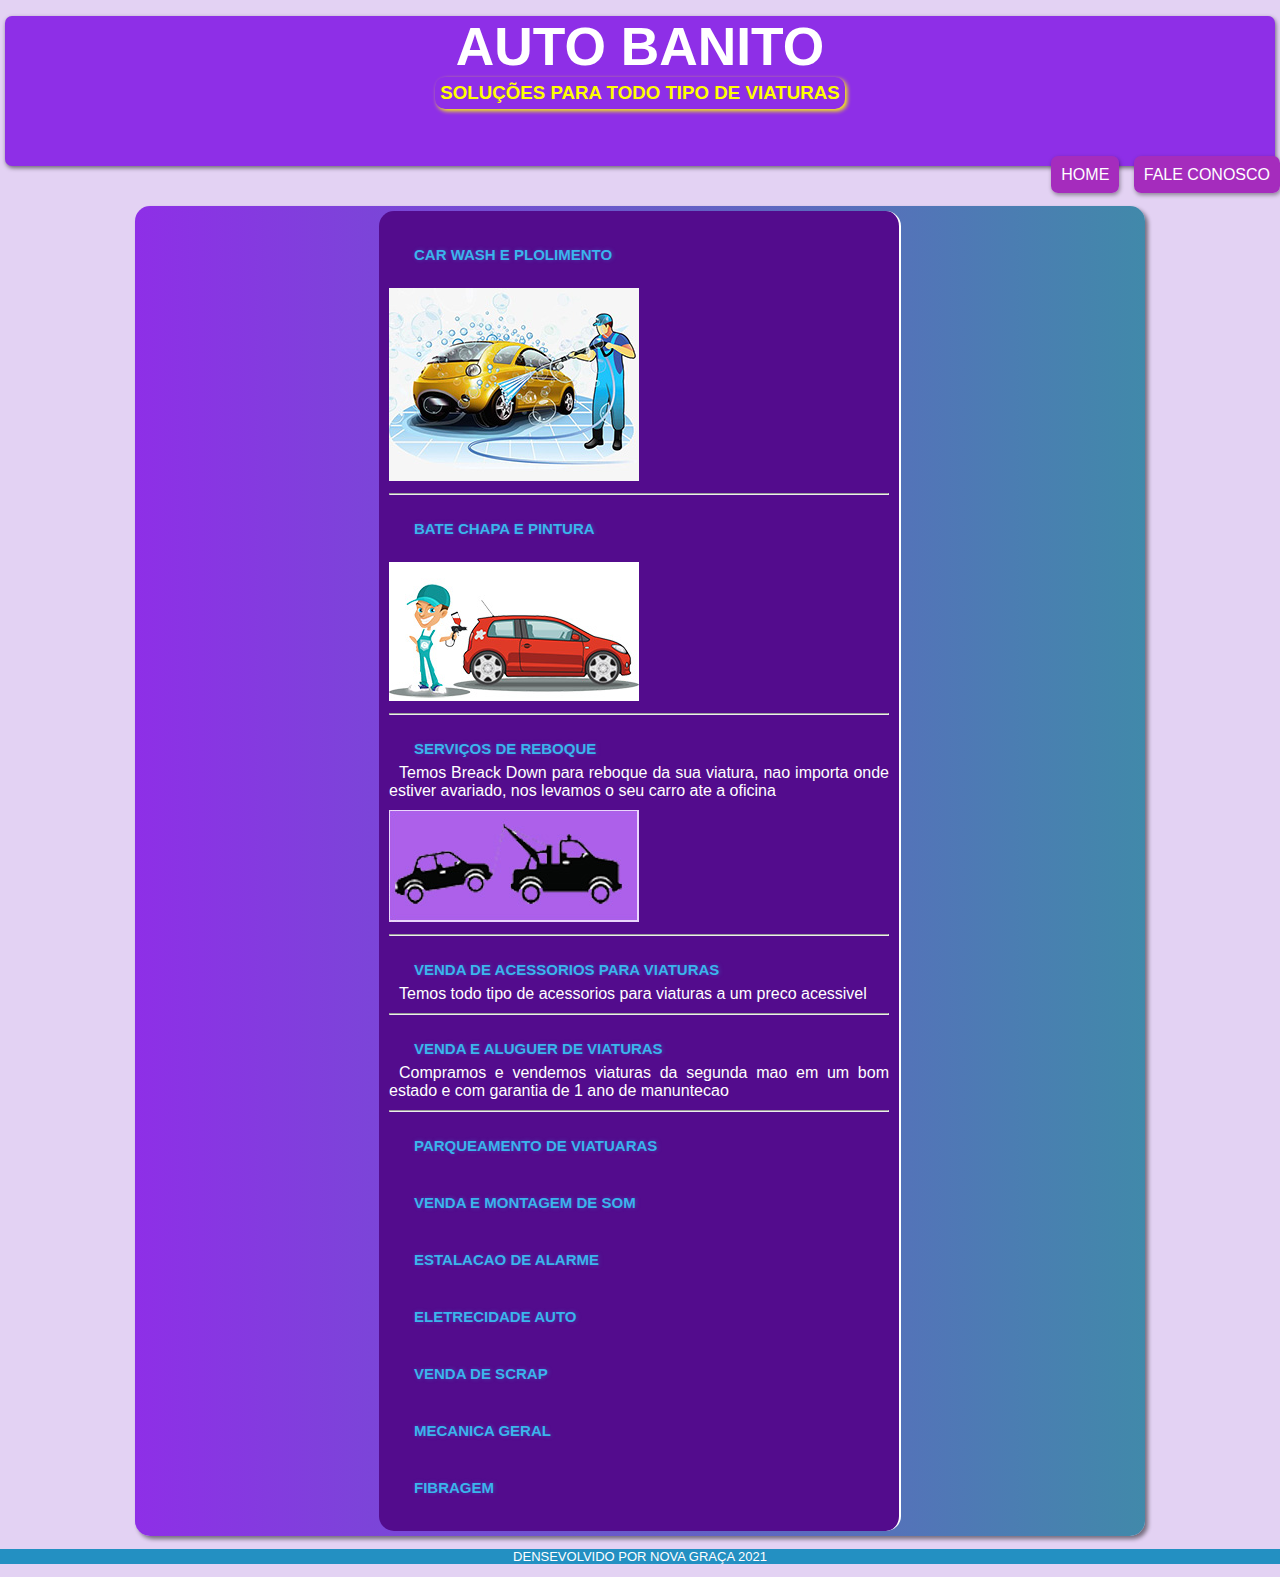
==== index.html @ d9264a0f "Initial commit" ====
<!DOCTYPE html>
<html lang="pt">
<head>
    <meta charset="UTF-8">
    <meta name="viewport" content="width=device-width, initial-scale=1.0">
    <title>Auto Banito</title>
    <link rel="stylesheet" href="style.css">
</head>
<body>
    <header>
        <h1>AUTO BANITO</h1>
    <h3>
        SOLUÇÕES PARA TODO TIPO DE VIATURAS
    </h3>
    </header>
    <nav>
        <a href="index.html">HOME</a> 
        <a href="faleconosco.html">FALE CONOSCO</a>

    </nav>
    <main>
        <section>
            
            
            <h2>CAR WASH E PLOLIMENTO</h2>
            <img src="imagens/carwashpequeno.jpg" alt="">
 <hr>

            <h2>BATE CHAPA E PINTURA</h2>
            <img src="imagens/carpaintpequeno.jpg" alt="">
<hr>
            <h2>SERVIÇOS DE REBOQUE</h2>
            <p>Temos Breack Down para reboque da sua viatura, nao importa onde estiver avariado, nos levamos o seu carro ate a oficina</p>
            <img src="imagens/breakdownpequeno.jpg" alt="">
<hr>
            <h2>VENDA DE ACESSORIOS PARA VIATURAS</h2>
            <p>Temos todo tipo de acessorios para viaturas a um preco acessivel</p>
<hr>
            <h2>VENDA E ALUGUER DE VIATURAS</h2>
            <p>
                Compramos e vendemos viaturas da segunda mao em um bom estado e com garantia de 1 ano de manuntecao
            </p>
<hr>
            <h2>PARQUEAMENTO DE VIATUARAS</h2>

            <h2>VENDA E MONTAGEM DE SOM</h2>


            <h2>ESTALACAO DE ALARME</h2>

            <h2>ELETRECIDADE AUTO</h2>

            <h2>VENDA DE SCRAP</h2>

            <h2>MECANICA GERAL</h2>

            <h2>FIBRAGEM</h2>

        </section>
        
       
    </main>
    <footer>
        <p>DENSEVOLVIDO POR NOVA GRAÇA 2021</p>
    </footer>
</body>
</html>
---- style.css ----
@charset "UTF-8";

body {
    font-family: Arial, Helvetica, sans-serif;
    background-color: rgb(227, 210, 243);
    color: white;
    margin: 0px;
    
}
header {
    background-color: rgb(142, 47, 231);
    text-align: center;
    border-radius: 7px;
    margin: -20px 5px 0px 5px;
    height: 150px;
    box-shadow: 1px 2px 4px rgba(0, 0, 0, 0.514);
}
header > h3 {
    
    padding: 5px;
    color: yellow;
    box-shadow: 2px 2px 4px yellow;
    width: 400px;
    margin: auto;
    border-radius: 10px;
    
    
}
header > h1 {
    margin-bottom: 0px;
    font-weight: bolder;
    font-size: 40pt;
}
main {
    background-image: linear-gradient( to right,  rgb(142, 47, 231),rgb(65, 137, 170)
    );
    max-width: 1000px;
    min-width: 300px;
    border-radius: 15px;
    padding: 5px;
    margin: auto;
    margin-top: 40px;
    box-shadow: 3px 3px 4px rgba(0, 0, 0, 0.486);
   
}
section {
    display: block;
    background-color: #530c8d;
    width: 500px;
    padding: 10px;
    border-radius: 15px;
    text-align: justify;
    border-right: 2px solid white;
    margin: auto;
   
}

h2 {
    color: #3bb4ec;
    font-size: 15px;
    padding: 15px;
    margin: 10px;
    border-radius: 15px;
    text-shadow: 1px 0px 4px rgba(63, 142, 216, 0.377);
    
}
h2:hover {
    background-color: rgb(0, 0, 0);
    
}
section > p {
    text-indent: 10px;
    margin-top: -18px;
    margin-bottom: 10px;
    pad
    
}
nav {
    float: right;
    margin: auto; 
}
ul {
    margin: auto;
}
a {
    background-color: rgb(165, 44, 189);
    color: white;
    padding: 10px;
    border-radius: 7px;
    text-decoration: none;
    margin-left: 10px;
    box-shadow: 1px 2px 4px rgba(0, 0, 0, 0.39);
}
footer {
    background-color: rgb(35, 144, 194);
    color: white;
    text-align: center;
    margin-top: ;
    font-size: small;
}
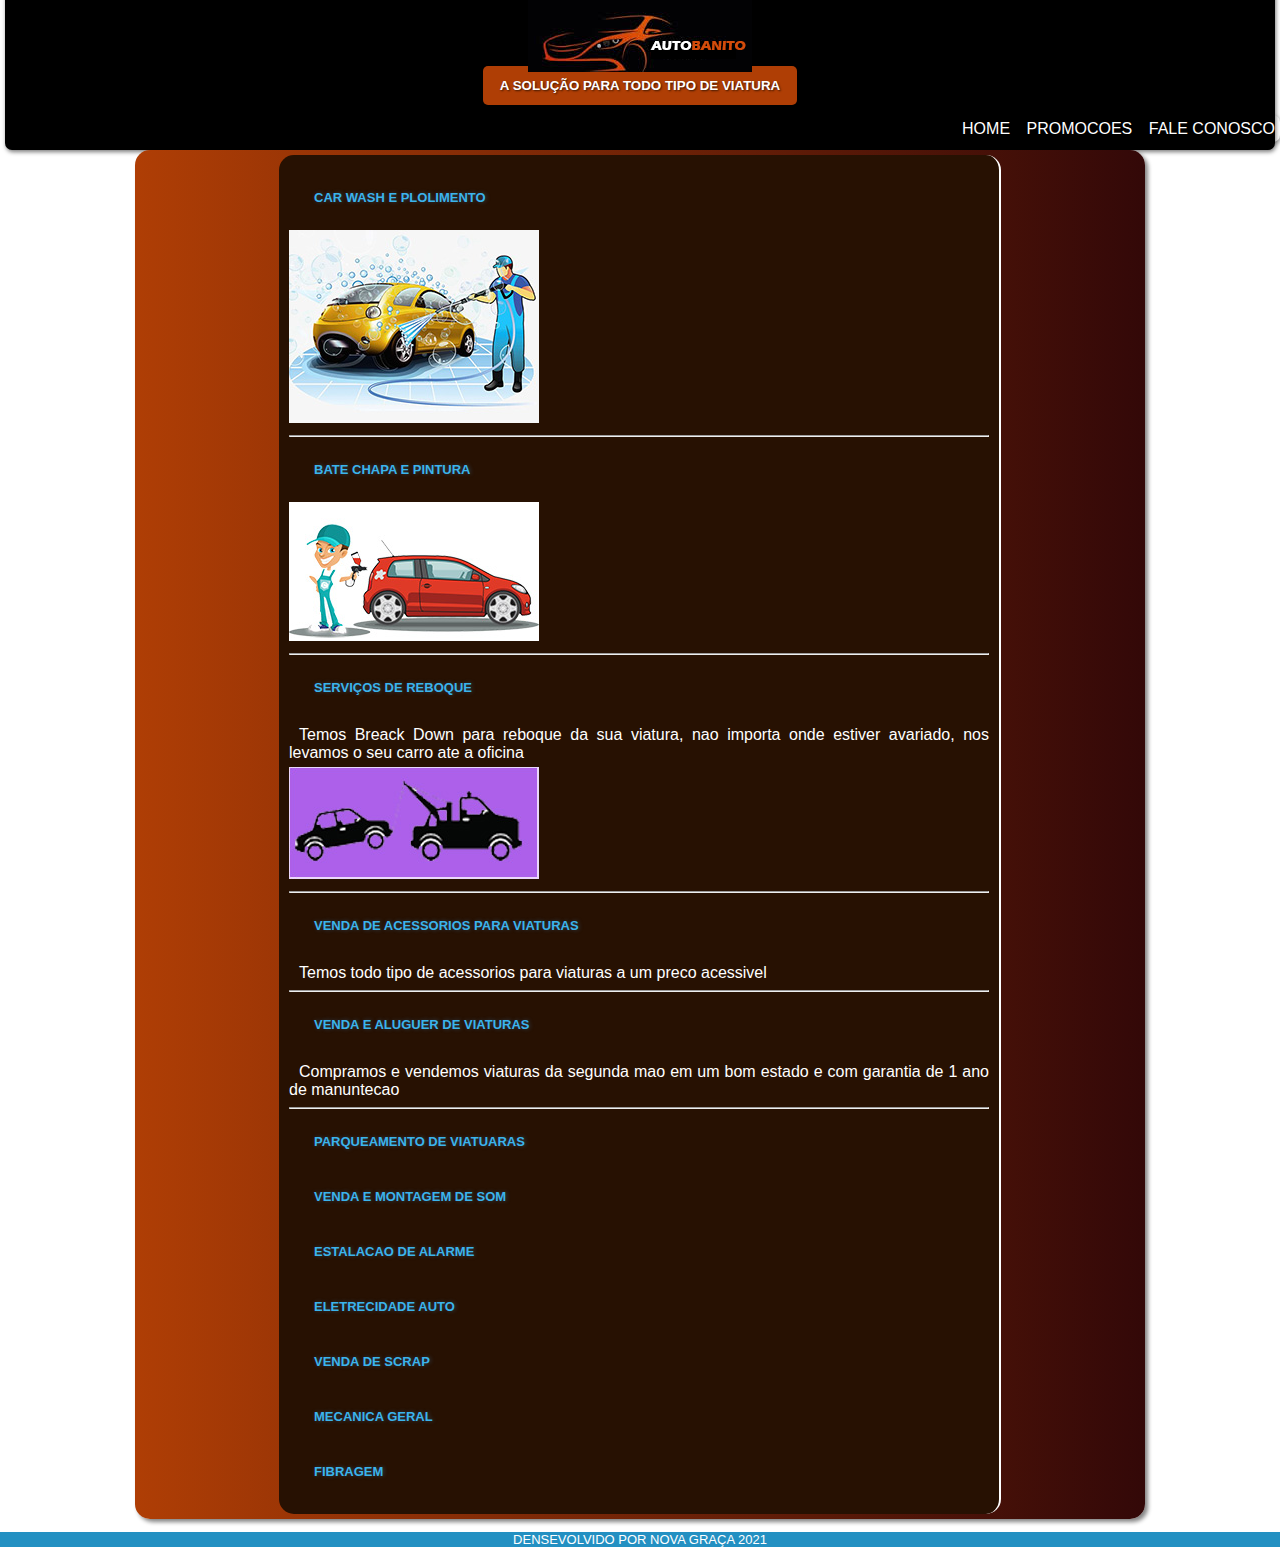
==== commit 9544032a: "dia 15" ====
--- a/index.html
+++ b/index.html
@@ -8,14 +8,16 @@
 </head>
 <body>
     <header>
-        <h1>AUTO BANITO</h1>
-    <h3>
-        SOLUÇÕES PARA TODO TIPO DE VIATURAS
-    </h3>
+        <img class="logo" src="imagens/logo.png" alt="logotipo">
+
+        <h3> A SOLUÇÃO PARA TODO TIPO DE VIATURA</h3>
+
     </header>
     <nav>
         <a href="index.html">HOME</a> 
+        <a href="#">PROMOCOES</a>
         <a href="faleconosco.html">FALE CONOSCO</a>
+        
 
     </nav>
     <main>
--- a/style.css
+++ b/style.css
@@ -2,51 +2,59 @@
 
 body {
     font-family: Arial, Helvetica, sans-serif;
-    background-color: rgb(227, 210, 243);
+    background-color: rgb(255, 255, 255);
     color: white;
-    margin: 0px;
+    margin: auto;
+   
     
 }
 header {
-    background-color: rgb(142, 47, 231);
+    background-image: url("imagens/logo.png") no-repeat ;
+    background-color: black;
     text-align: center;
     border-radius: 7px;
     margin: -20px 5px 0px 5px;
-    height: 150px;
+    height: 170px;
     box-shadow: 1px 2px 4px rgba(0, 0, 0, 0.514);
 }
+.logo {
+    margin-top: 20px;
+    display: inline-block;
+    margin-bottom: -10px;
+}
 header > h3 {
-    
-    padding: 5px;
-    color: yellow;
-    box-shadow: 2px 2px 4px yellow;
-    width: 400px;
+    color: rgb(255, 255, 255);
+   font-size: 10pt;
+    padding: 12px;
     margin: auto;
-    border-radius: 10px;
-    
+    background-color: #af3e05;
+    width: 290px;
+    border-radius: 5px;
+    text-shadow: 1px 1px 2px rgba(0, 0, 0, 0.658);
     
 }
 header > h1 {
     margin-bottom: 0px;
     font-weight: bolder;
-    font-size: 40pt;
+    font-size: normal;
 }
 main {
-    background-image: linear-gradient( to right,  rgb(142, 47, 231),rgb(65, 137, 170)
+    background-image: linear-gradient( to right,  #af3e05,rgb(51, 8, 8)
     );
     max-width: 1000px;
-    min-width: 300px;
+    min-width: 150px;
     border-radius: 15px;
     padding: 5px;
     margin: auto;
-    margin-top: 40px;
+    margin-top: px;
     box-shadow: 3px 3px 4px rgba(0, 0, 0, 0.486);
    
 }
 section {
     display: block;
-    background-color: #530c8d;
-    width: 500px;
+    background-color: #271102;
+    max-width: 700px;
+    min-width: 150px;
     padding: 10px;
     border-radius: 15px;
     text-align: justify;
@@ -57,7 +65,7 @@
 
 h2 {
     color: #3bb4ec;
-    font-size: 15px;
+    font-size: 13px;
     padding: 15px;
     margin: 10px;
     border-radius: 15px;
@@ -66,36 +74,40 @@
 }
 h2:hover {
     background-color: rgb(0, 0, 0);
+   
     
 }
 section > p {
     text-indent: 10px;
-    margin-top: -18px;
-    margin-bottom: 10px;
+    margin-top: px;
+    margin-bottom: 5px;
     pad
     
 }
 nav {
     float: right;
     margin: auto; 
+    margin-top: -30px;
 }
 ul {
     margin: auto;
 }
-a {
-    background-color: rgb(165, 44, 189);
+a { 
     color: white;
-    padding: 10px;
+    padding: 5px;
     border-radius: 7px;
     text-decoration: none;
-    margin-left: 10px;
+    margin-left: 2px;
     box-shadow: 1px 2px 4px rgba(0, 0, 0, 0.39);
+}
+a:hover {
+    background-color: #ff00003d;
 }
 footer {
     background-color: rgb(35, 144, 194);
     color: white;
     text-align: center;
-    margin-top: ;
+   
     font-size: small;
 }
 
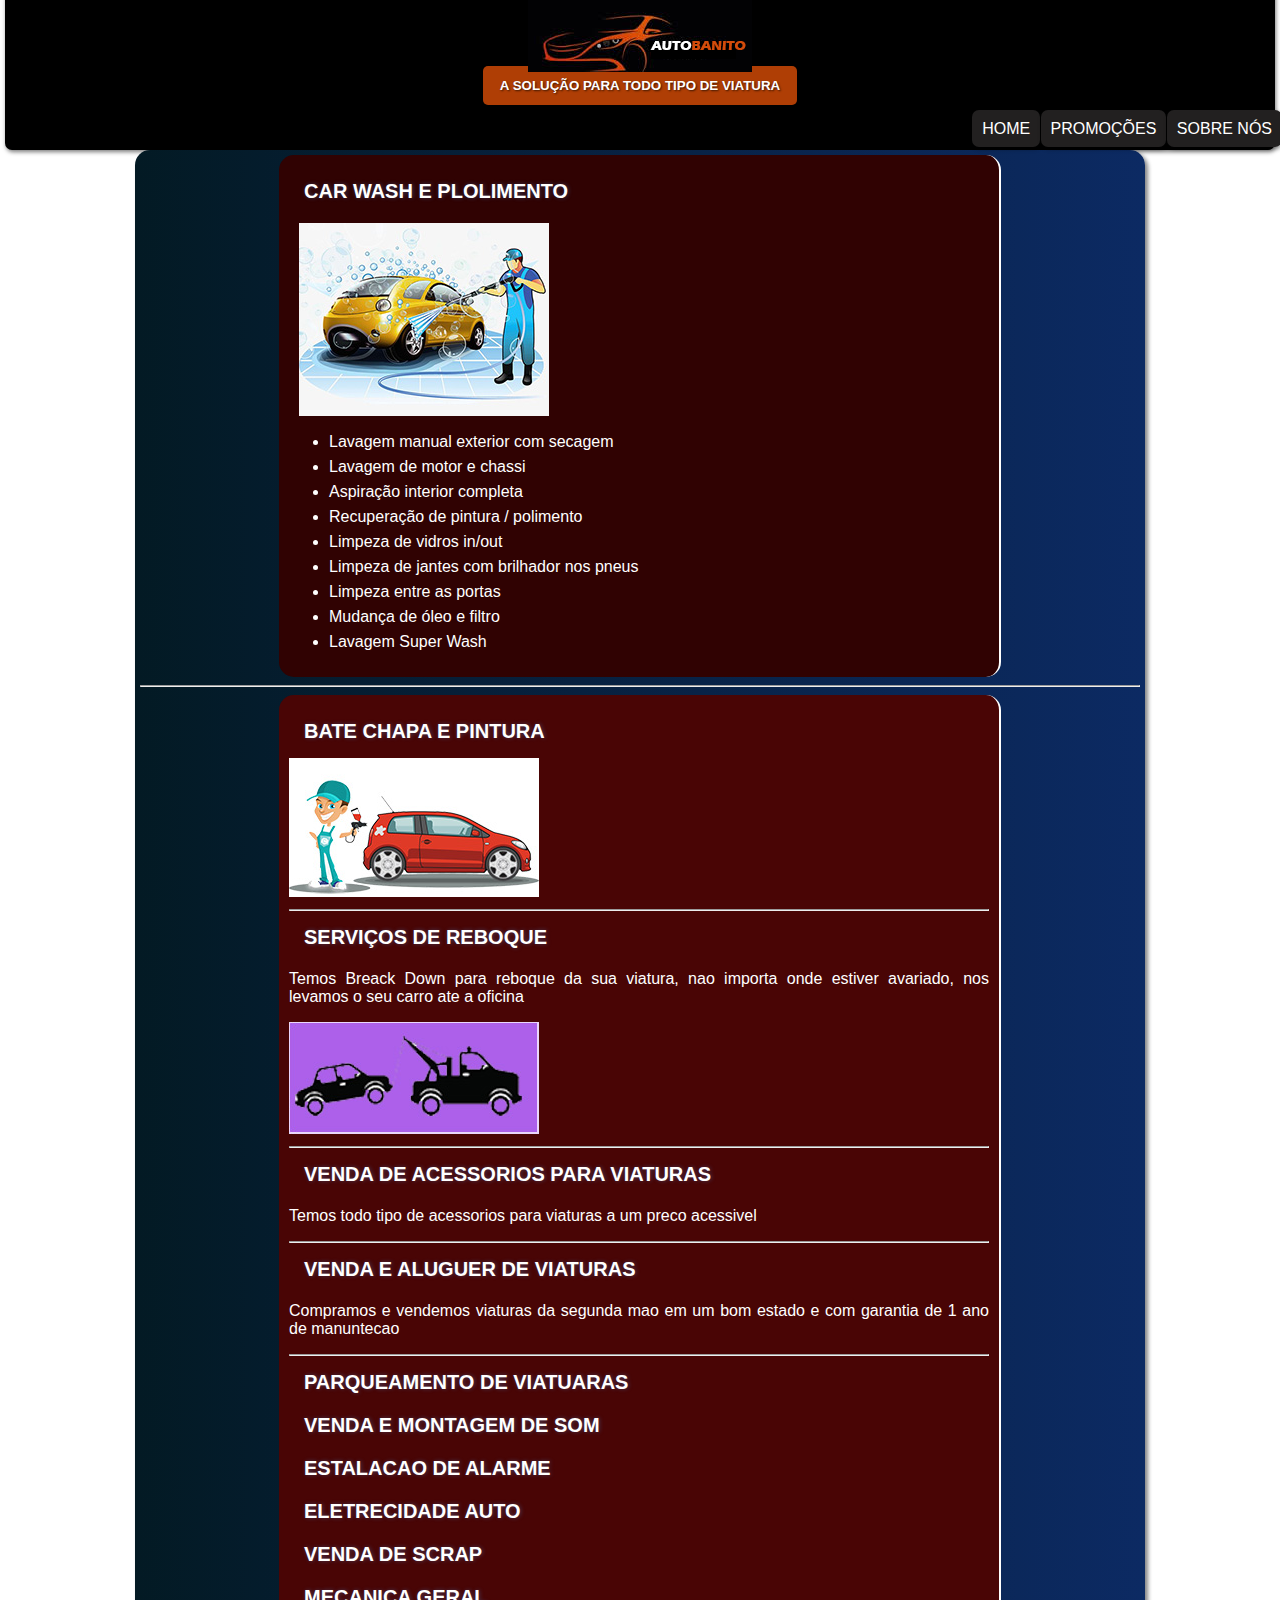
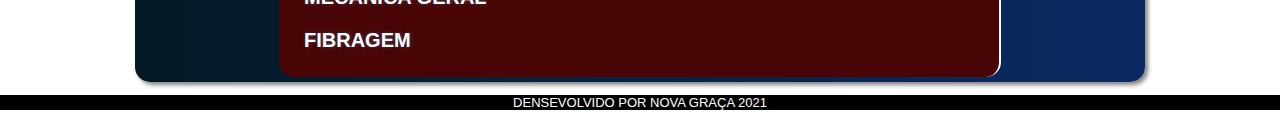
==== commit 0f2e2ab3: "dia 16" ====
--- a/index.html
+++ b/index.html
@@ -15,19 +15,46 @@
     </header>
     <nav>
         <a href="index.html">HOME</a> 
-        <a href="#">PROMOCOES</a>
-        <a href="faleconosco.html">FALE CONOSCO</a>
-        
-
+        <a href="promocoes.html">PROMOÇÕES</a>
+        <a href="faleconosco.html">SOBRE NÓS</a>
     </nav>
     <main>
         <section>
-            
-            
             <h2>CAR WASH E PLOLIMENTO</h2>
-            <img src="imagens/carwashpequeno.jpg" alt="">
- <hr>
-
+              
+            <img class="wash" src="imagens/carwashpequeno.jpg" alt="">
+            <ul class="lista">
+                <li>
+                    Lavagem manual exterior com secagem
+                </li>
+                <li>
+                    Lavagem de motor e chassi
+                </li>
+                <li>
+                    Aspiração interior completa
+                </li>
+                <li>
+                    Recuperação de pintura / polimento
+                </li>
+                <li>
+                    Limpeza de vidros in/out
+                </li>
+                <li>
+                    Limpeza de jantes com brilhador nos pneus
+                </li>
+                <li>
+                    Limpeza entre as portas
+                </li>
+                <li>
+                    Mudança de óleo e filtro
+                </li>
+                <li>
+                    Lavagem Super Wash
+                </li>
+            </ul>
+        </section>
+<hr>
+        <aside>
             <h2>BATE CHAPA E PINTURA</h2>
             <img src="imagens/carpaintpequeno.jpg" alt="">
 <hr>
@@ -57,8 +84,12 @@
             <h2>MECANICA GERAL</h2>
 
             <h2>FIBRAGEM</h2>
-
-        </section>
+        </aside>
+        
+        
+           
+            
+        
         
        
     </main>
--- a/style.css
+++ b/style.css
@@ -1,13 +1,17 @@
 @charset "UTF-8";
+
+/* Formatacao geral do site */
 
 body {
     font-family: Arial, Helvetica, sans-serif;
     background-color: rgb(255, 255, 255);
     color: white;
     margin: auto;
-   
     
 }
+
+/* Formatacao do cabecalho */
+
 header {
     background-image: url("imagens/logo.png") no-repeat ;
     background-color: black;
@@ -38,8 +42,32 @@
     font-weight: bolder;
     font-size: normal;
 }
+
+/* formatacao do menu de navegacao */
+
+nav {
+    float: right;
+    margin: auto; 
+    margin-top: -30px;
+}
+a { 
+    color: rgb(255, 255, 255);
+    padding: 10px;
+    border-radius: 7px;
+    text-decoration: none;
+    box-shadow: 1px 2px 4px rgba(0, 0, 0, 0.39);
+    background-color: rgb(34, 32, 32);
+    margin: 0px -2px;
+}
+a:hover {
+    background-color: #ff00008f;
+}
+
+/* Formatacao do corpo */
+
 main {
-    background-image: linear-gradient( to right,  #af3e05,rgb(51, 8, 8)
+    
+    background-image: linear-gradient( to right,  #031a24,#0c2a63
     );
     max-width: 1000px;
     min-width: 150px;
@@ -48,11 +76,13 @@
     margin: auto;
     margin-top: px;
     box-shadow: 3px 3px 4px rgba(0, 0, 0, 0.486);
-   
 }
+
+/* Formatacao da seccao */
+
 section {
     display: block;
-    background-color: #271102;
+    background-color: #300202;
     max-width: 700px;
     min-width: 150px;
     padding: 10px;
@@ -60,51 +90,48 @@
     text-align: justify;
     border-right: 2px solid white;
     margin: auto;
-   
+}
+aside {
+    display: block;
+    background-color: #490505;
+    max-width: 700px;
+    min-width: 150px;
+    padding: 10px;
+    border-radius: 15px;
+    text-align: justify;
+    border-right: 2px solid white;
+    margin: auto;
 }
 
 h2 {
-    color: #3bb4ec;
-    font-size: 13px;
-    padding: 15px;
+    color: white;
+    font-size: 20px;
+    padding: 5px;
     margin: 10px;
     border-radius: 15px;
-    text-shadow: 1px 0px 4px rgba(63, 142, 216, 0.377);
-    
+    text-shadow: 1px 0px 4px rgba(63, 142, 216, 0.377); 
 }
-h2:hover {
-    background-color: rgb(0, 0, 0);
-   
-    
+
 }
 section > p {
-    text-indent: 10px;
+    text-indent: 20px;
     margin-top: px;
-    margin-bottom: 5px;
-    pad
-    
+    margin-bottom: 5px; 
 }
-nav {
-    float: right;
-    margin: auto; 
-    margin-top: -30px;
+
+
+li {
+    padding: 7px 0px 0px 0px;
+    ;
 }
-ul {
-    margin: auto;
+img.wash {
+    width: auto;
+    margin: 5px 0px -10px 10px;
 }
-a { 
-    color: white;
-    padding: 5px;
-    border-radius: 7px;
-    text-decoration: none;
-    margin-left: 2px;
-    box-shadow: 1px 2px 4px rgba(0, 0, 0, 0.39);
-}
-a:hover {
-    background-color: #ff00003d;
-}
+/* Formatacao do rodape */
+
 footer {
-    background-color: rgb(35, 144, 194);
+    background-color: rgb(0, 0, 0);
     color: white;
     text-align: center;
    
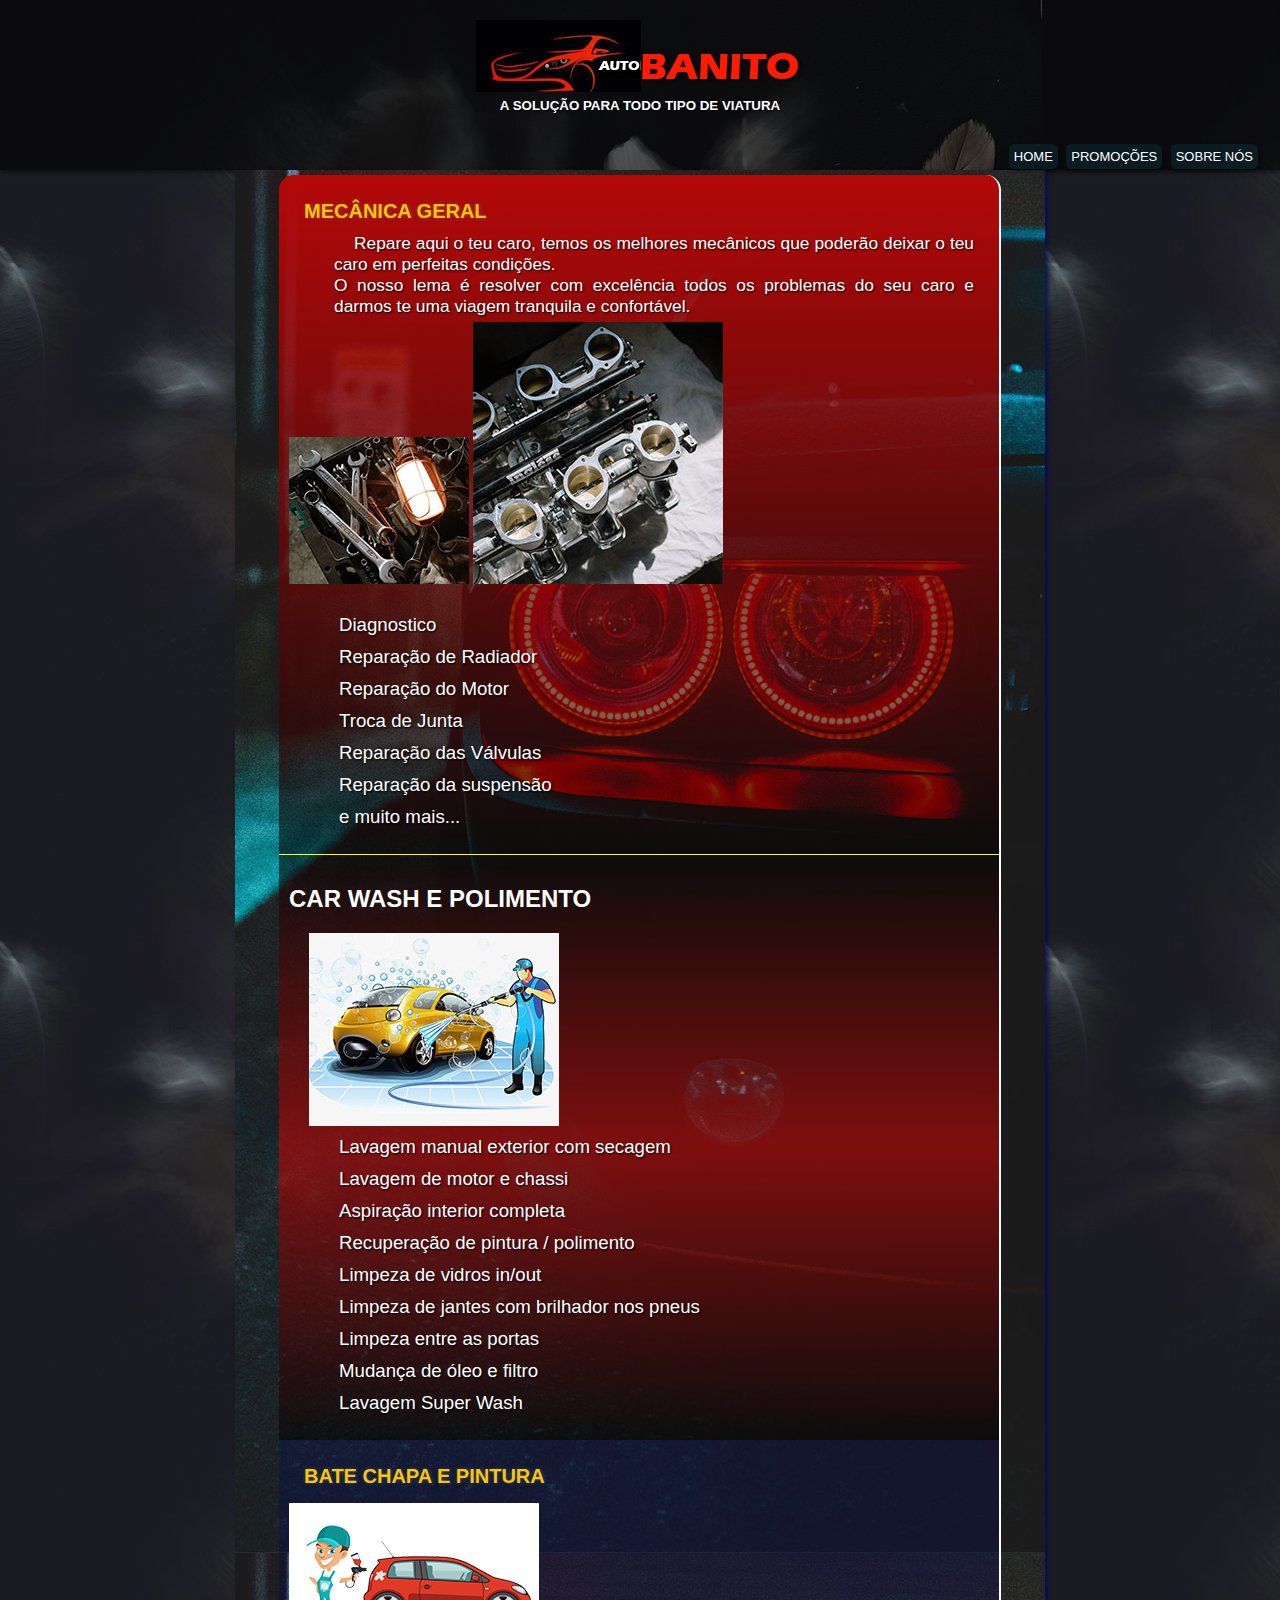
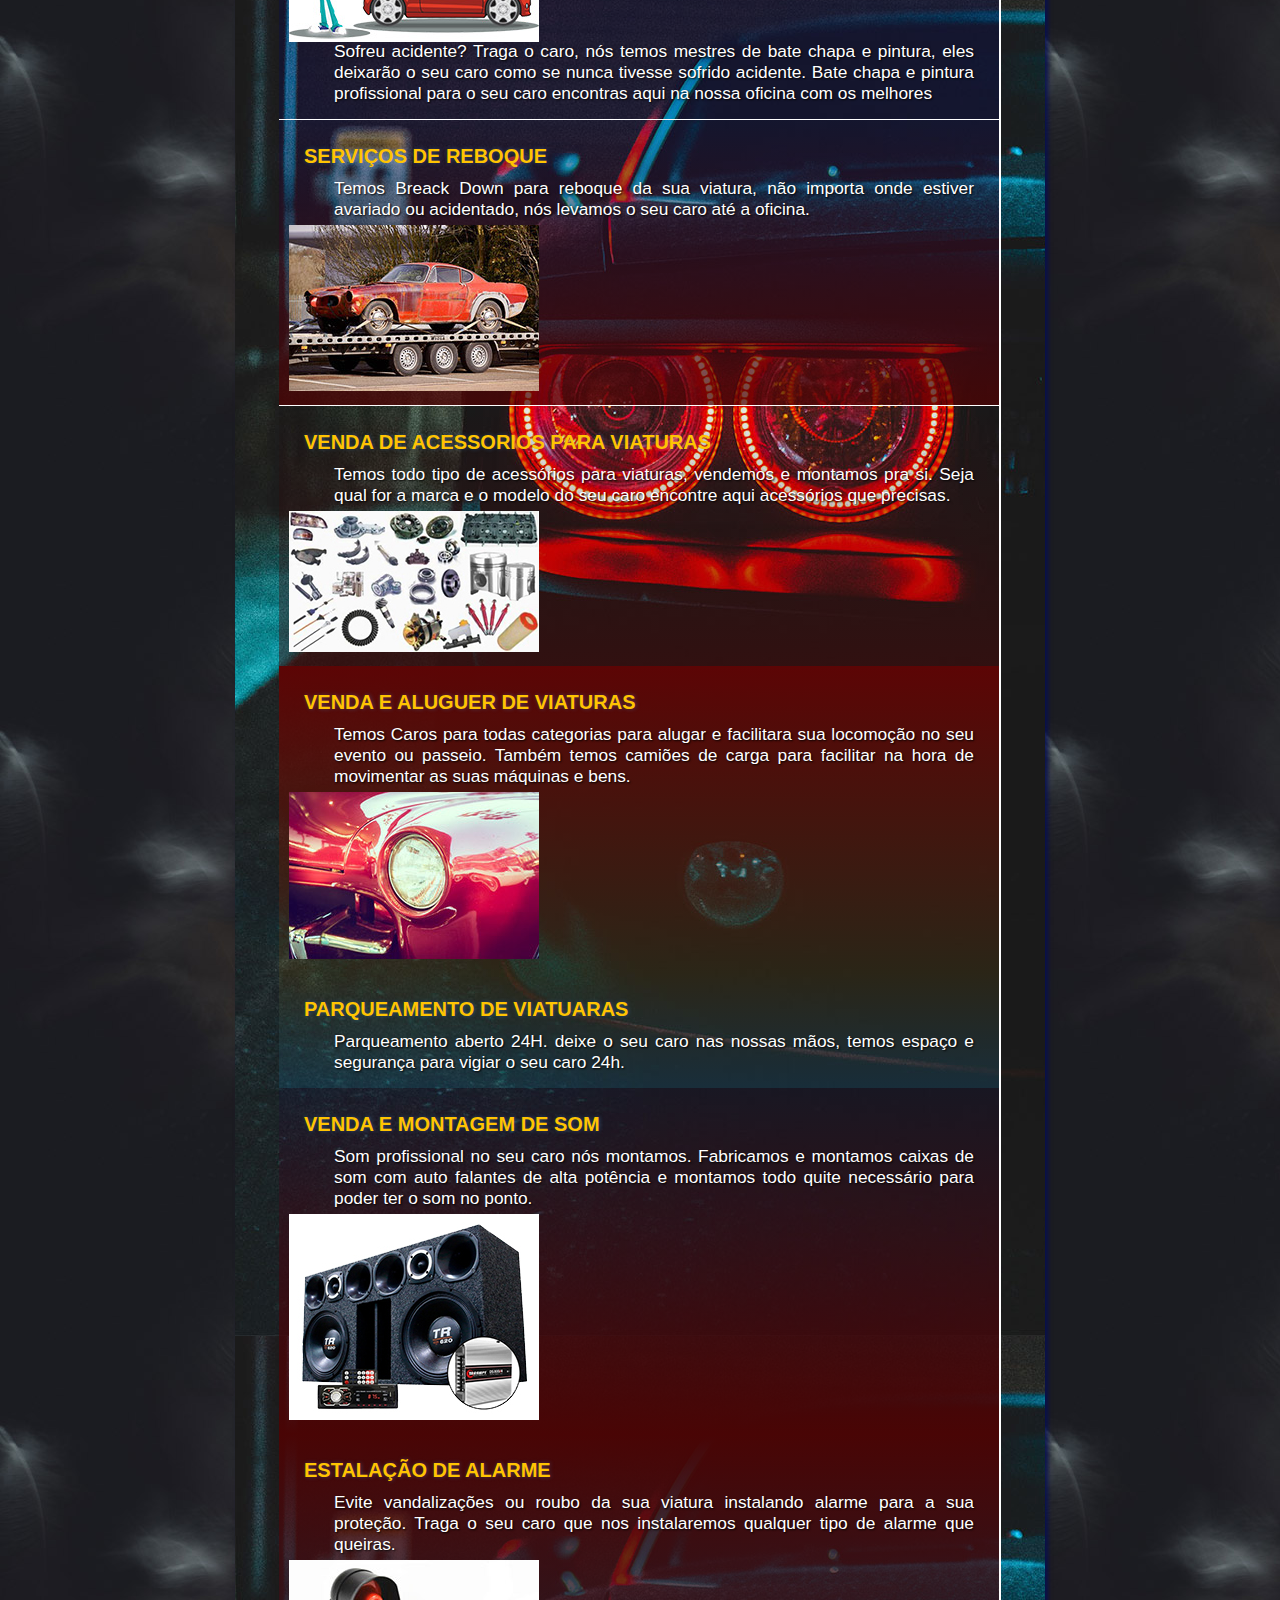
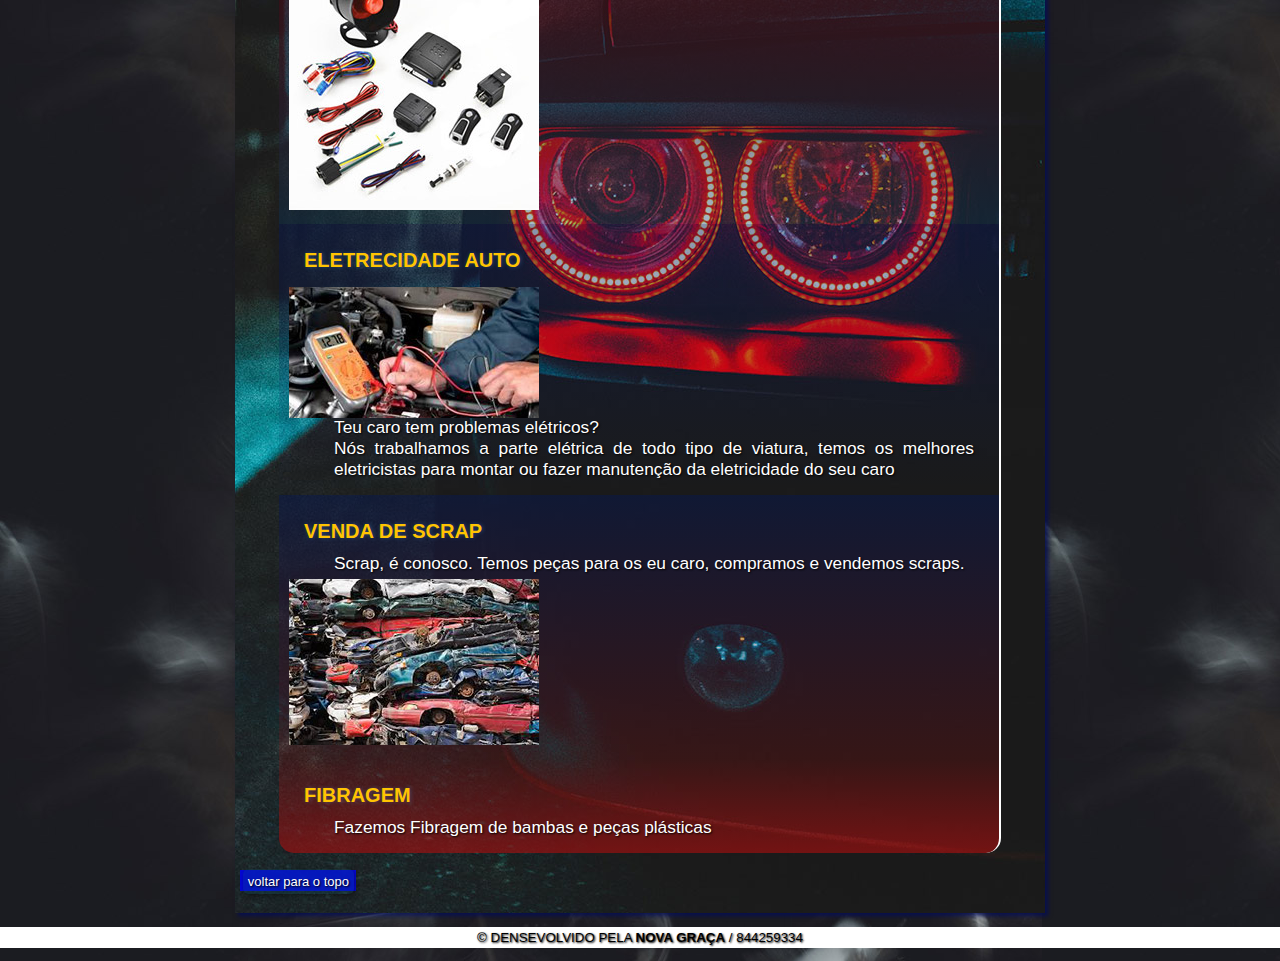
==== commit 0cb20927: "versao1" ====
--- a/index.html
+++ b/index.html
@@ -5,6 +5,7 @@
     <meta name="viewport" content="width=device-width, initial-scale=1.0">
     <title>Auto Banito</title>
     <link rel="stylesheet" href="style.css">
+    <link rel="shortcut icon" href="imagens/ico.png" type="image/x-icon">
 </head>
 <body>
     <header>
@@ -19,8 +20,27 @@
         <a href="faleconosco.html">SOBRE NÓS</a>
     </nav>
     <main>
+        <div id="mecanica">
+            <h2 > MECÂNICA GERAL</h2>
+            <p style="text-indent: 20px;">Repare aqui o teu caro, temos os melhores mecânicos que poderão deixar o teu caro em perfeitas condições. <br>
+                O nosso lema é resolver com excelência todos os problemas do seu caro e darmos te uma viagem tranquila e confortável. </p>
+          <img src="imagens/feramentas.jpg" alt="">
+          <img src="imagens/motor.jpg" alt="">
+         
+          <ul class="lista">
+              <li>Diagnostico</li>
+              <li>Reparação de Radiador</li>
+              <li>Reparação do Motor</li>
+              <li>Troca de Junta</li>
+              <li>Reparação das Válvulas</li>
+              <li>Reparação da suspensão</li>
+              <li>e muito mais...</li>
+          </ul>
+        </div>
+    
         <section>
-            <h2>CAR WASH E PLOLIMENTO</h2>
+           
+            <h2>CAR WASH E POLIMENTO</h2>
               
             <img class="wash" src="imagens/carwashpequeno.jpg" alt="">
             <ul class="lista">
@@ -53,48 +73,82 @@
                 </li>
             </ul>
         </section>
-<hr>
-        <aside>
-            <h2>BATE CHAPA E PINTURA</h2>
-            <img src="imagens/carpaintpequeno.jpg" alt="">
-<hr>
-            <h2>SERVIÇOS DE REBOQUE</h2>
-            <p>Temos Breack Down para reboque da sua viatura, nao importa onde estiver avariado, nos levamos o seu carro ate a oficina</p>
-            <img src="imagens/breakdownpequeno.jpg" alt="">
-<hr>
-            <h2>VENDA DE ACESSORIOS PARA VIATURAS</h2>
-            <p>Temos todo tipo de acessorios para viaturas a um preco acessivel</p>
-<hr>
-            <h2>VENDA E ALUGUER DE VIATURAS</h2>
-            <p>
-                Compramos e vendemos viaturas da segunda mao em um bom estado e com garantia de 1 ano de manuntecao
-            </p>
-<hr>
-            <h2>PARQUEAMENTO DE VIATUARAS</h2>
 
-            <h2>VENDA E MONTAGEM DE SOM</h2>
+    <div id="batechapa">  <h2>BATE CHAPA E PINTURA</h2>
+    <img src="imagens/carpaintpequeno.jpg" alt=""> 
+    <p>Sofreu acidente?
+        Traga o caro, nós temos mestres de bate chapa e pintura, eles deixarão o seu caro como se nunca tivesse sofrido acidente. Bate chapa e pintura profissional para o seu caro encontras aqui na nossa oficina com os melhores
+        </p>
+    
+    </div>
+        
+          
+
+            <div id="reboque">
+                <h2>SERVIÇOS DE REBOQUE</h2>
+                <p>Temos Breack Down para reboque da sua viatura, não importa onde estiver avariado ou acidentado, nós levamos o seu caro até a oficina.</p>
+                <img src="imagens/breakdownpequeno.jpg" alt="">
+              
+            </div>
+
+            <div id="acessorios">
+                <h2>VENDA DE ACESSORIOS PARA VIATURAS</h2>
+                <p>Temos todo tipo de acessórios para viaturas, vendemos e montamos pra si. Seja qual for a marca e o modelo do seu caro encontre aqui acessórios que precisas.</p>
+                <img src="imagens/pecas.jpg" alt="acessorios de viatura">
+            </div>
+
+            <div id="venda">
+                <h2>VENDA E ALUGUER DE VIATURAS</h2>
+                <p>
+                    Temos Caros para todas categorias para alugar e facilitara sua locomoção no seu evento ou passeio. Também temos camiões de carga para facilitar na hora de movimentar as suas máquinas e bens. 
+                </p>
+                <img src="imagens/caro.jpg" alt="">
+            </div>
+
+            <div id="parque"><h2>PARQUEAMENTO DE VIATUARAS</h2>
+                <p>Parqueamento aberto 24H. deixe o seu caro nas nossas mãos, temos espaço e segurança para vigiar o seu caro 24h.</p>
+            </div>
+            
+
+            <div id="som">
+                <h2>VENDA E MONTAGEM DE SOM</h2>
+                <p>Som profissional no seu caro nós montamos. Fabricamos e montamos caixas de som com auto falantes de alta potência e montamos todo quite necessário para poder ter o som no ponto.</p>
+                <img src="imagens/som.jpg" alt="som">
+              
+            </div>
 
 
-            <h2>ESTALACAO DE ALARME</h2>
+            <div id="alarme">
+                <h2>ESTALAÇÃO DE ALARME</h2>
+                <p>Evite vandalizações ou roubo da sua viatura instalando alarme para a sua proteção. Traga o seu caro que nos instalaremos qualquer tipo de alarme que queiras.</p>
+                <img src="imagens/alarme.jpg" alt="alarme">
+            </div>
 
-            <h2>ELETRECIDADE AUTO</h2>
+            <div id="eletrecidade">
+                <h2>ELETRECIDADE AUTO</h2>
+                <img src="imagens/eletrecista.jpg" alt="">
+                <p>Teu caro tem problemas elétricos? <br>
+                    Nós trabalhamos a parte elétrica de todo tipo de viatura, temos os melhores eletricistas para montar ou fazer manutenção da eletricidade do seu caro
+                    </p>
+            </div>
 
-            <h2>VENDA DE SCRAP</h2>
+            <div id="scrap">
+                <h2>VENDA DE SCRAP</h2>
+                <p>Scrap, é conosco. Temos peças para os eu caro, compramos e vendemos scraps. </p>
+                <img src="imagens/scrap.jpg" alt="">
+            </div>
 
-            <h2>MECANICA GERAL</h2>
 
-            <h2>FIBRAGEM</h2>
-        </aside>
-        
-        
-           
-            
-        
-        
-       
+            <div id="fibragem">
+                <h2>FIBRAGEM</h2>
+                <p>Fazemos Fibragem de bambas e peças plásticas</p>
+            </div>
+  <P class="topo">
+      <a href="index.html">voltar para o topo</a>
+  </P>
     </main>
     <footer>
-        <p>DENSEVOLVIDO POR NOVA GRAÇA 2021</p>
+        <p>&copy; DENSEVOLVIDO PELA  <strong>NOVA GRAÇA</strong> / 844259334</p>
     </footer>
 </body>
 </html>--- a/style.css
+++ b/style.css
@@ -1,23 +1,27 @@
 @charset "UTF-8";
+
+
 
 /* Formatacao geral do site */
 
 body {
     font-family: Arial, Helvetica, sans-serif;
-    background-color: rgb(255, 255, 255);
+    background-image: url('imagens/fundodosite.jpg');
     color: white;
-    margin: auto;
-    
+    margin: 0px;
+    
+}
+p {
+    text-shadow: 1px 1px 2px black;
+    font-size: 13pt;
 }
 
 /* Formatacao do cabecalho */
 
 header {
     background-image: url("imagens/logo.png") no-repeat ;
-    background-color: black;
+    background-color: #00000096;
     text-align: center;
-    border-radius: 7px;
-    margin: -20px 5px 0px 5px;
     height: 170px;
     box-shadow: 1px 2px 4px rgba(0, 0, 0, 0.514);
 }
@@ -31,7 +35,7 @@
    font-size: 10pt;
     padding: 12px;
     margin: auto;
-    background-color: #af3e05;
+    
     width: 290px;
     border-radius: 5px;
     text-shadow: 1px 1px 2px rgba(0, 0, 0, 0.658);
@@ -48,16 +52,18 @@
 nav {
     float: right;
     margin: auto; 
-    margin-top: -30px;
+    margin-top: -23px;
+    margin-right: 20px;
 }
 a { 
     color: rgb(255, 255, 255);
-    padding: 10px;
-    border-radius: 7px;
+    padding: 5px;
+    border-radius: 5px;
     text-decoration: none;
     box-shadow: 1px 2px 4px rgba(0, 0, 0, 0.39);
-    background-color: rgb(34, 32, 32);
-    margin: 0px -2px;
+    background-color: rgba(7, 80, 102, 0.233);
+    margin: 0px 2px;
+    font-size: small;
 }
 a:hover {
     background-color: #ff00008f;
@@ -67,74 +73,226 @@
 
 main {
     
-    background-image: linear-gradient( to right,  #031a24,#0c2a63
-    );
-    max-width: 1000px;
-    min-width: 150px;
-    border-radius: 15px;
+    background-image: url('imagens/fundocaro.jpg') ;
+    max-width: 800px;
+    min-width: 150px;
     padding: 5px;
     margin: auto;
     margin-top: px;
-    box-shadow: 3px 3px 4px rgba(0, 0, 0, 0.486);
+    box-shadow: 3px 3px 4px rgba(2, 11, 92, 0.747);
 }
 
 /* Formatacao da seccao */
 
 section {
     display: block;
-    background-color: #300202;
-    max-width: 700px;
-    min-width: 150px;
-    padding: 10px;
-    border-radius: 15px;
-    text-align: justify;
-    border-right: 2px solid white;
-    margin: auto;
-}
-aside {
-    display: block;
-    background-color: #490505;
-    max-width: 700px;
-    min-width: 150px;
-    padding: 10px;
-    border-radius: 15px;
-    text-align: justify;
-    border-right: 2px solid white;
-    margin: auto;
-}
-
-h2 {
-    color: white;
+    background-image: linear-gradient( to bottom, #0000008c, #b40808a6,#0000008c
+    );
+    max-width: 700px;
+    min-width: 150px;
+    padding: 10px;
+    text-align: justify;
+    border-right: 2px solid white;
+    margin: auto;
+    border-top: 1px solid yellow;
+}
+section > img {
+    margin-left: 20px;
+    margin-bottom: -20px;
+}
+div > h2 {
+    color: rgb(255, 196, 2);
     font-size: 20px;
+    text-shadow: 2px 2px 4px rgba(0, 0, 0, 0.466);
     padding: 5px;
     margin: 10px;
     border-radius: 15px;
     text-shadow: 1px 0px 4px rgba(63, 142, 216, 0.377); 
 }
 
-}
 section > p {
     text-indent: 20px;
     margin-top: px;
-    margin-bottom: 5px; 
+    margin-bottom: 5px;
+    margin-top: -20px; 
+    text-indent: 20px;
 }
 
 
 li {
-    padding: 7px 0px 0px 0px;
-    ;
-}
-img.wash {
-    width: auto;
-    margin: 5px 0px -10px 10px;
+    padding: 10px 0px 0px 0px;
+    list-style: none;
+    text-shadow: 1px 1px 2px black;
+    font-size: 14pt;
+    margin-left: 10px;
+}
+
+div > img {
+    margin: auto;
+}
+
+div > p {
+    margin: -20px 0px -10px 30px;
+    padding: 15px;
+}
+
+/* formatacao das dives */
+
+#batechapa {
+    
+    background-color: #050a5750;
+    max-width: 700px;
+    min-width: 150px;
+    padding: 10px;
+    text-align: justify;
+    border-right: 2px solid white;
+    margin: auto; 
+    border-bottom: 1px solid white;
+}
+
+#reboque {
+    
+    background-image: linear-gradient(to bottom, #050a5750, rgba(77, 2, 2, 0.753) );
+    max-width: 700px;
+    min-width: 150px;
+    padding: 10px;
+    text-align: justify;
+    border-right: 2px solid white;
+    margin: auto;
+    border-bottom: 1px solid white;
+}
+#acessorios {
+    
+    background-image: linear-gradient(to bottom, rgba(0, 0, 0, 0.082), #4905057a);
+    max-width: 700px;
+    min-width: 150px;
+    padding: 10px;
+    text-align: justify;
+    border-right: 2px solid white;
+    margin: auto;
+}
+#parque {
+    background-image: linear-gradient(to bottom, #85630627, #1075af36);
+    max-width: 700px;
+    min-width: 150px;
+    padding: 10px;
+    text-align: justify;
+    border-right: 2px solid white;
+    margin: auto;
+}
+#venda {
+    
+    background-image: linear-gradient(to bottom, #5c0505, #85630627);
+    max-width: 700px;
+    min-width: 150px;
+    padding: 10px;
+    text-align: justify;
+    border-right: 2px solid rgb(255, 255, 255);
+    margin: auto;
+}
+
+#som {
+    display: block;
+    background-image: linear-gradient(to bottom, #0d055027, #490505);
+    max-width: 700px;
+    min-width: 150px;
+    padding: 10px;
+    text-align: justify;
+    border-right: 2px solid white;
+    margin: auto;
+}
+#alarme {
+    display: block;
+    background-image: linear-gradient(to bottom, #490505, rgba(6, 57, 99, 0.342));
+    max-width: 700px;
+    min-width: 150px;
+    padding: 10px;
+    text-align: justify;
+    border-right: 2px solid white;
+    margin: auto;
+}
+#eletrecidade {
+    display: block;
+    background-image: linear-gradient( to bottom,  #05175277,#00000000
+    );
+    max-width: 700px;
+    min-width: 150px;
+    padding: 10px;
+    text-align: justify;
+    border-right: 2px solid white;
+    margin: auto;
+}
+#scrap {
+    display: block;
+    background-image: linear-gradient( to bottom,  #05175277,#b803032d
+    );
+    max-width: 700px;
+    min-width: 150px;
+    padding: 10px;
+    text-align: justify;
+    border-right: 2px solid white;
+    margin: auto;
+}
+#mecanica {
+    display: block;
+    background-image: linear-gradient( to bottom,  #b40808,#0000008c
+    );
+    max-width: 700px;
+    min-width: 150px;
+    padding: 10px;
+    border-radius: 15px 15px 0px 0px;
+    text-align: justify;
+    border-right: 2px solid white;
+    margin: auto;
+}
+#fibragem {
+    display: block;
+    background-image: linear-gradient( to bottom,  #b803032d,#ad0e0e9a
+    );
+    max-width: 700px;
+    min-width: 150px;
+    padding: 10px;
+    border-radius: 0px 0px 15px 15px;
+    text-align: justify;
+    border-right: 2px solid white;
+    margin: auto;
+}
+/*  formatacao sobre nos */
+h3 {
+    color: rgb(0, 243, 243);
+}
+aside {
+    background-image: linear-gradient(to bottom, black, rgba(255, 0, 0, 0.39), black);
+    padding: 5px 20px;
+    margin: 0px 20px;
+    border-radius: 10px;
+}
+.promo {
+    background-color: rgba(114, 78, 11, 0.651);
+    border-radius: 10px;
+    box-shadow: 2px 2px 4px rgba(0, 0, 0, 0.596);
+    padding: 20px;
+    text-align: center;
+    max-width: 400px;
+    min-width: 100px;
+    margin: auto;
 }
 /* Formatacao do rodape */
+.topo {
+    text-align: right;
+    
+    background-color: rgba(0, 0, 255, 0.808);
+    width: 116px;
+}
 
 footer {
-    background-color: rgb(0, 0, 0);
-    color: white;
+    background-color: rgb(255, 255, 255);
+    color: rgb(0, 0, 0);
     text-align: center;
-   
-    font-size: small;
-}
-
+    margin: 0px;
+}
+footer > p {
+    font-size: 10pt;
+    padding: 3px;
+}
+
